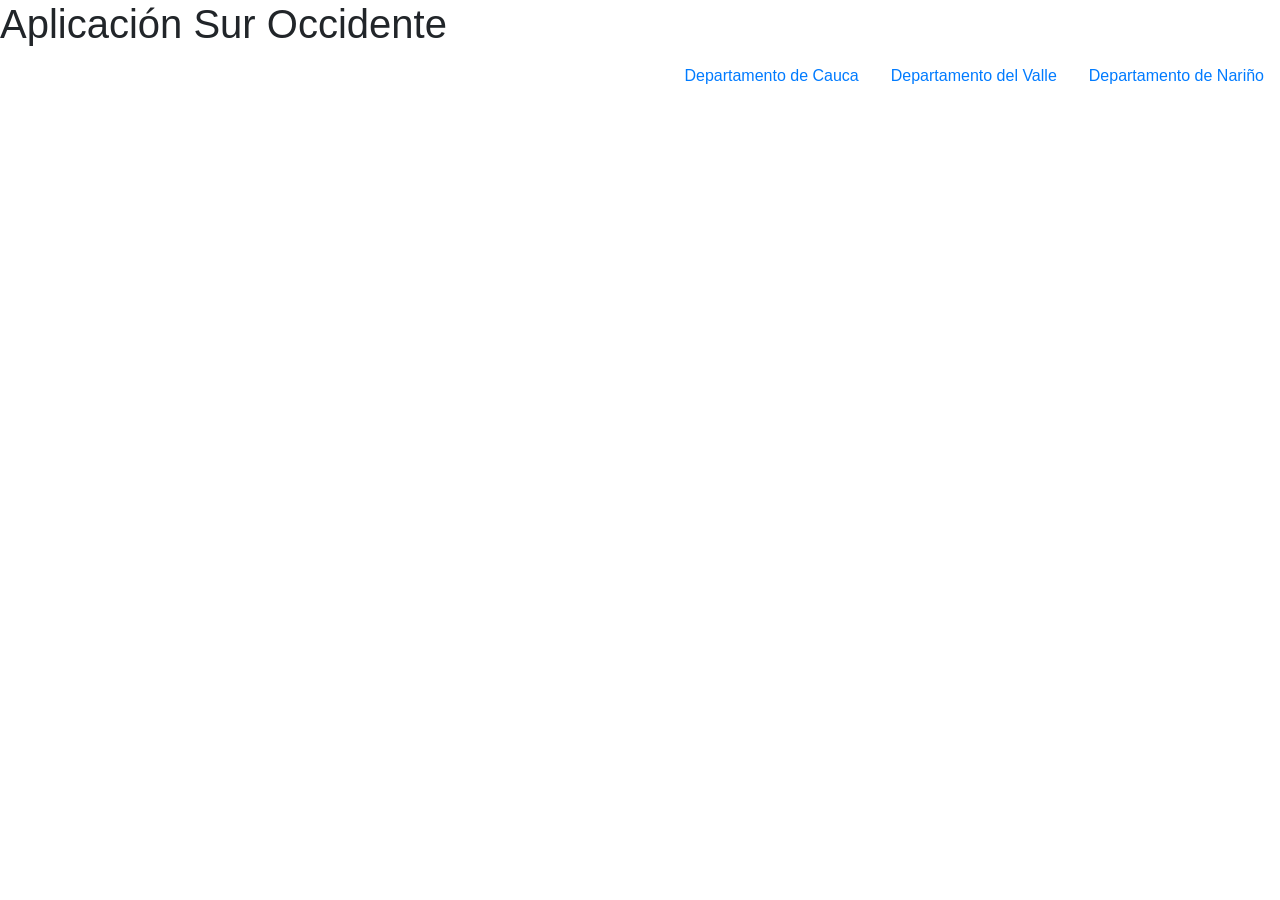
==== index.html @ 3b310feb "APLICACION SUR OCCIDENTE" ====
<!DOCTYPE html>
<html lang="en">
<head>
    <meta charset="UTF-8">
    <meta name="viewport" content="width=device-width, initial-scale=1.0">
    <link rel="stylesheet" href="https://cdn.jsdelivr.net/npm/bootstrap@4.0.0/dist/css/bootstrap.min.css" integrity="sha384-Gn5384xqQ1aoWXA+058RXPxPg6fy4IWvTNh0E263XmFcJlSAwiGgFAW/dAiS6JXm" crossorigin="anonymous">
    <script src="https://cdn.jsdelivr.net/npm/bootstrap@4.0.0/dist/js/bootstrap.min.js" integrity="sha384-JZR6Spejh4U02d8jOt6vLEHfe/JQGiRRSQQxSfFWpi1MquVdAyjUar5+76PVCmYl" crossorigin="anonymous"></script>
    <title>Aplicación Sur Occidente</title>
    <link rel="stylesheet" href="styles.css">
</head>
<body>
    <h1>Aplicación Sur Occidente</h1>
    <ul class="nav justify-content-end">
        <li class="nav-item">
          <a class="nav-link active" href="CAUCA/cauca.html">Departamento de Cauca</a>
        </li>
        <li class="nav-item">
          <a class="nav-link" href="VALLE/valle.html">Departamento del Valle</a>
        </li>
        <li class="nav-item">
          <a class="nav-link" href="NARIÑO/narino.html">Departamento de Nariño</a>
        </li>
      </ul>
</body>
</html>
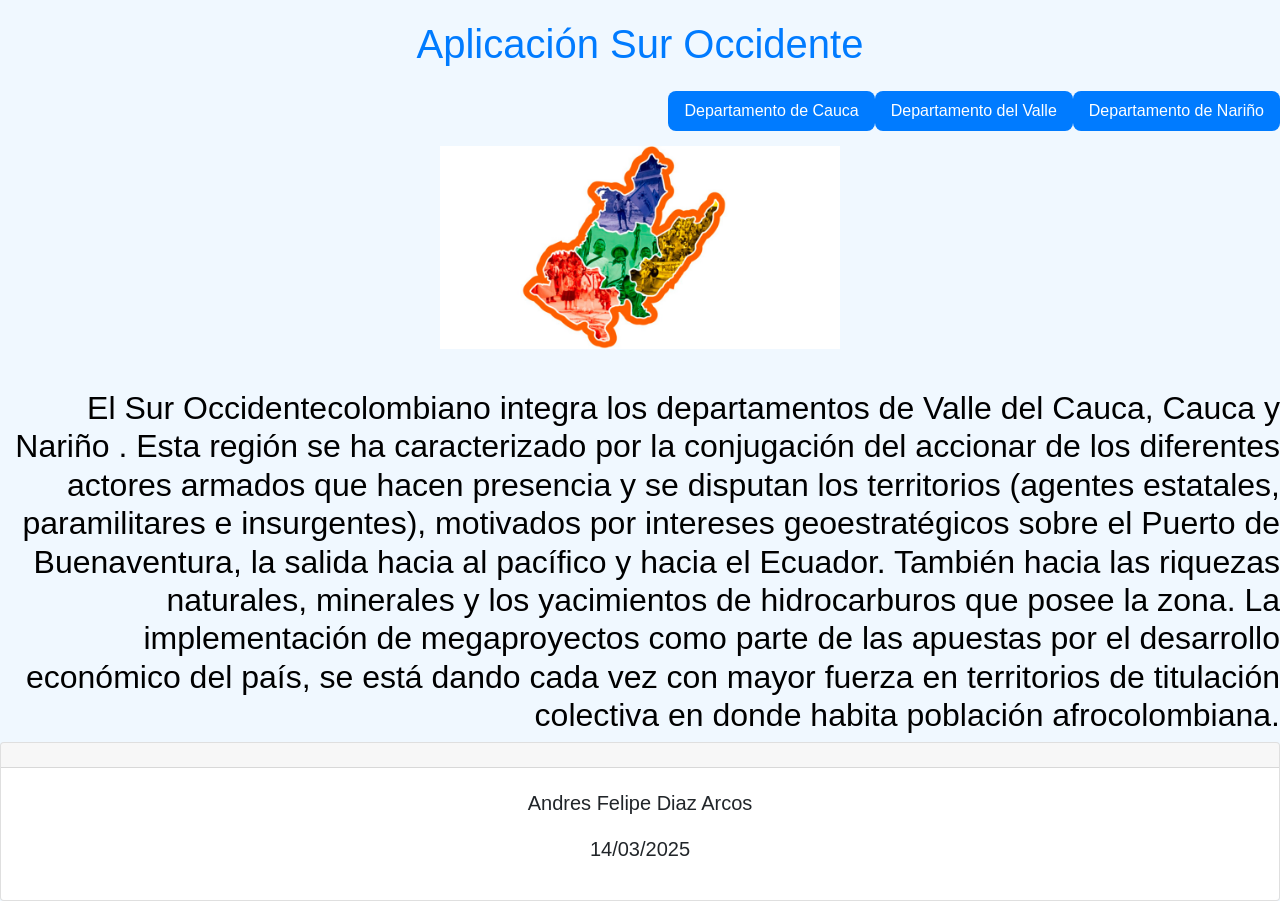
==== commit 31826330: "aplicacion sur occidente" ====
--- a/index.html
+++ b/index.html
@@ -21,5 +21,27 @@
           <a class="nav-link" href="NARIÑO/narino.html">Departamento de Nariño</a>
         </li>
       </ul>
+      <img src="img/SUROCCIDENTE.jpg" alt="Nariño" width="400">
+      <h2>El Sur Occidentecolombiano integra los departamentos de Valle del Cauca, Cauca y Nariño
+        . Esta región se ha caracterizado por la conjugación 
+        del accionar de los diferentes actores armados que hacen presencia
+         y se disputan los territorios (agentes estatales, paramilitares e insurgentes), motivados por intereses geoestratégicos
+         sobre el Puerto de Buenaventura, la salida hacia al pacífico y hacia el Ecuador. 
+        También hacia las riquezas naturales,
+         minerales y los yacimientos de hidrocarburos que posee la zona.
+        
+        La implementación de megaproyectos como parte de las apuestas por el desarrollo económico del país, 
+        se está dando cada vez con mayor fuerza en territorios de titulación colectiva en donde habita población afrocolombiana.</h2>
+      <div class="card">
+        <div class="card-header">
+          
+        </div>
+        <div class="card-body">
+          <blockquote class="blockquote mb-0">
+            <p>Andres Felipe Diaz Arcos</p>
+            <p>14/03/2025</p>
+          </blockquote>
+        </div>
+      </div>
 </body>
 </html>
--- a/styles.css
+++ b/styles.css
@@ -0,0 +1,59 @@
+body {
+    font-family: Arial, sans-serif;
+    background-color: #f0f8ff;
+    margin: 0;
+    padding: 0;
+    text-align: center;
+}
+
+/* Contenedor principal */
+h1 {
+    color: #007BFF;
+    margin-top: 20px;
+    font-size: 2.5em;
+}
+h2{
+    color: #000000;
+    margin-top: 20px;
+    text-align: right;
+}
+
+ul {
+    list-style-type: none;
+    padding: 0;
+}
+
+li {
+    margin: 15px 0;
+}
+
+a {
+    text-decoration: none;
+    color: white;
+    background-color: #007BFF;
+    padding: 10px 20px;
+    border-radius: 8px;
+    transition: background-color 0.3s ease-in-out;
+}
+
+a:hover {
+    background-color: #0056b3;
+}
+
+/* Imagen de los departamentos */
+img {
+    max-width: 100%;
+    height: auto;
+    margin-bottom: 20px;
+}
+
+/* Diseño responsivo */
+@media (max-width: 768px) {
+    h1 {
+        font-size: 2em;
+    }
+
+    a {
+        padding: 8px 15px;
+    }
+}
